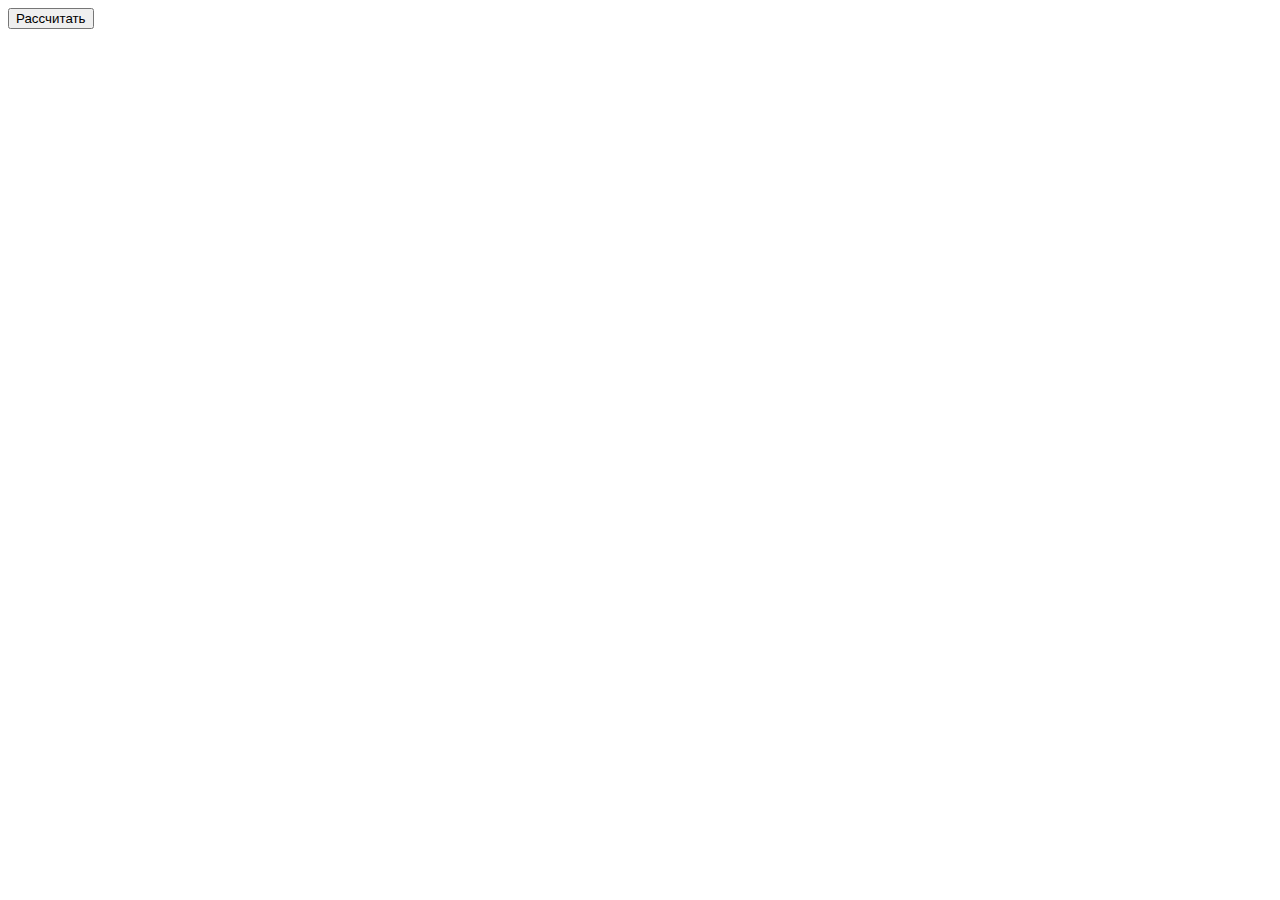
==== index.html @ 435ea2f7 "index.html" ====
<html>
  <head>
    <title>Sudoku</title>
    <meta charset="UTF-8">
    <script src="js/jquery-2.2.0.js"></script>
    <link href="style/style.css" rel="stylesheet" type="text/css"/>
  </head>
  <body>
  <table id="tField">
  </table>
  <button id="calculate">Рассчитать</button>
  <script src="js/sudoku.js"></script>
  <script>
    $(document).ready(Sudoku.createTable);
  </script>
  </body>
</html>
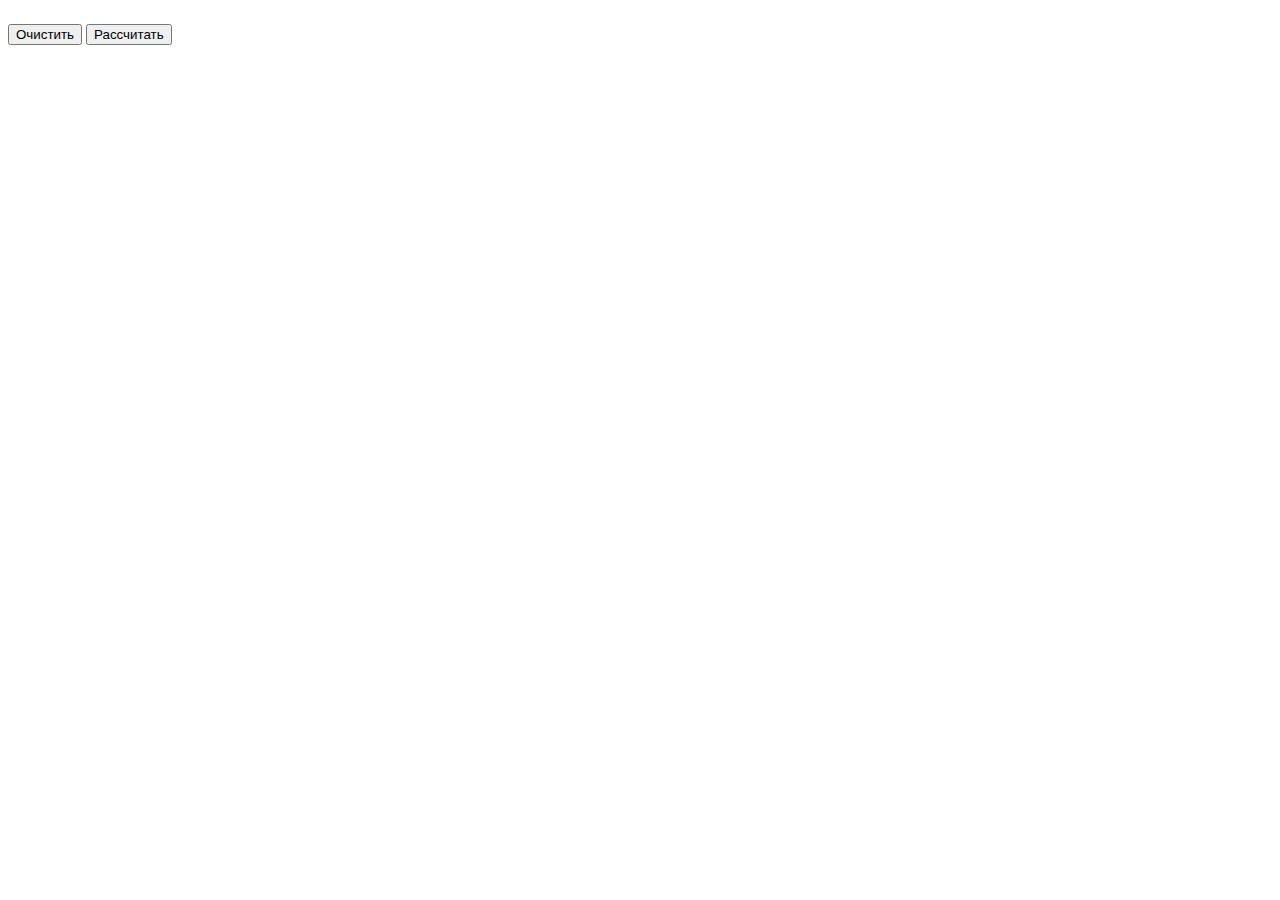
==== commit 2e9a9eca: "clear" ====
--- a/index.html
+++ b/index.html
@@ -8,7 +8,10 @@
   <body>
   <table id="tField">
   </table>
-  <button id="calculate">Рассчитать</button>
+  <p>
+    <button id="clear">Очистить</button>
+    <button id="calculate">Рассчитать</button>
+  </p>
   <script src="js/sudoku.js"></script>
   <script>
     $(document).ready(Sudoku.createTable);
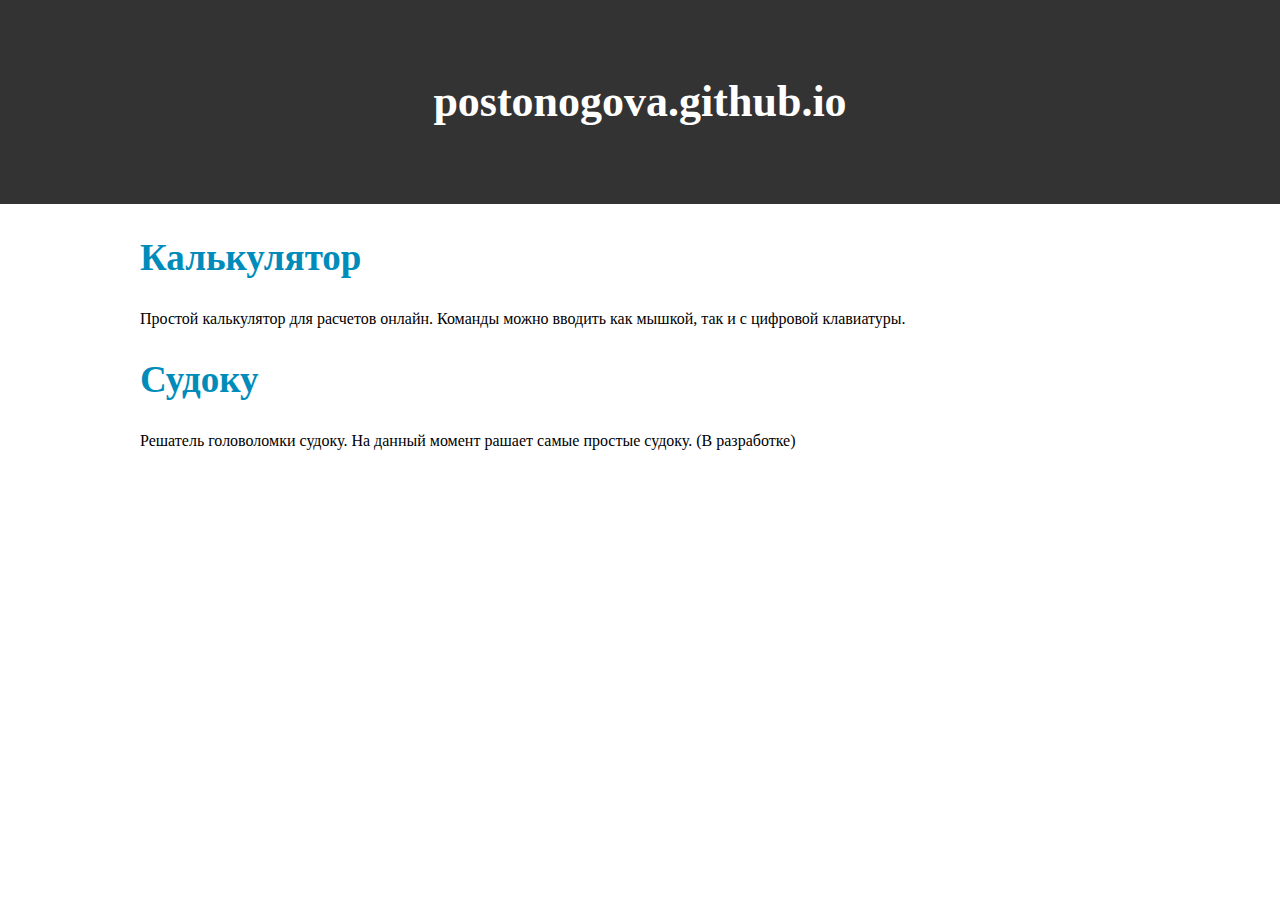
==== commit aaa4a199: "update" ====
--- a/index.html
+++ b/index.html
@@ -1,20 +1,27 @@
 <html>
   <head>
-    <title>Sudoku</title>
+    <title>Postonogova</title>
     <meta charset="UTF-8">
     <script src="js/jquery-2.2.0.js"></script>
-    <link href="style/style.css" rel="stylesheet" type="text/css"/>
+    <link href="style/style-main.css" rel="stylesheet" type="text/css"/>
   </head>
   <body>
-  <table id="tField">
-  </table>
-  <p>
-    <button id="clear">Очистить</button>
-    <button id="calculate">Рассчитать</button>
-  </p>
-  <script src="js/sudoku.js"></script>
-  <script>
-    $(document).ready(Sudoku.createTable);
-  </script>
+  <header>
+	<h1><a href="index.html">postonogova.github.io</a></h1>
+  </header>
+  <article>
+	<section class="row">
+		<h2><a href="pages/calculator.html" title="Калькулятор">Калькулятор</a></h2>
+		<p>
+			Простой калькулятор для расчетов онлайн. Команды можно вводить как мышкой, так и с цифровой клавиатуры.
+		</p>
+	</section>
+	<section class="row">
+		<h2><a href="pages/sudoku.html" title="Судоку">Судоку</a></h2>
+		<p>
+			Решатель головоломки судоку. На данный момент рашает самые простые судоку. (В разработке)
+		</p>
+	</section>
+  </article>
   </body>
 </html>
--- a/style/style-main.css
+++ b/style/style-main.css
@@ -0,0 +1,66 @@
+html, body {
+    width: 100%;
+    height: 100%;
+    margin: 0;
+    padding: 0;
+}
+
+header {
+	padding-top: 5em;
+	padding-bottom: 5em;
+	background-color: #333;
+}
+
+a:hover, a:focus {
+    color: #0078a0;
+}
+a {
+    color: #008CBA;
+    text-decoration: none;
+    line-height: inherit;
+}
+
+a:hover {
+  cursor: pointer;
+}
+
+header h1,
+header h2,
+header a,
+header a:hover,
+header a:focus {
+	text-align: center;
+	color: #FFF;
+    line-height: 1;
+    margin: 0;
+	text-decoration: none;
+}
+
+h1 {
+    font-size: 2.75rem;
+}
+
+h2 {
+    font-size: 2.3125rem;
+}
+
+article {
+    margin-top: 2em;
+}
+
+.row {
+    width: 100%;
+    margin-left: auto;
+    margin-right: auto;
+    margin-top: 0;
+    margin-bottom: 0;
+    max-width: 62.5rem;
+}
+
+.block {
+    position: absolute;
+    top: 50%;
+    left: 50%;
+    margin: -125px 0 0 -125px;
+    text-align: center;
+}